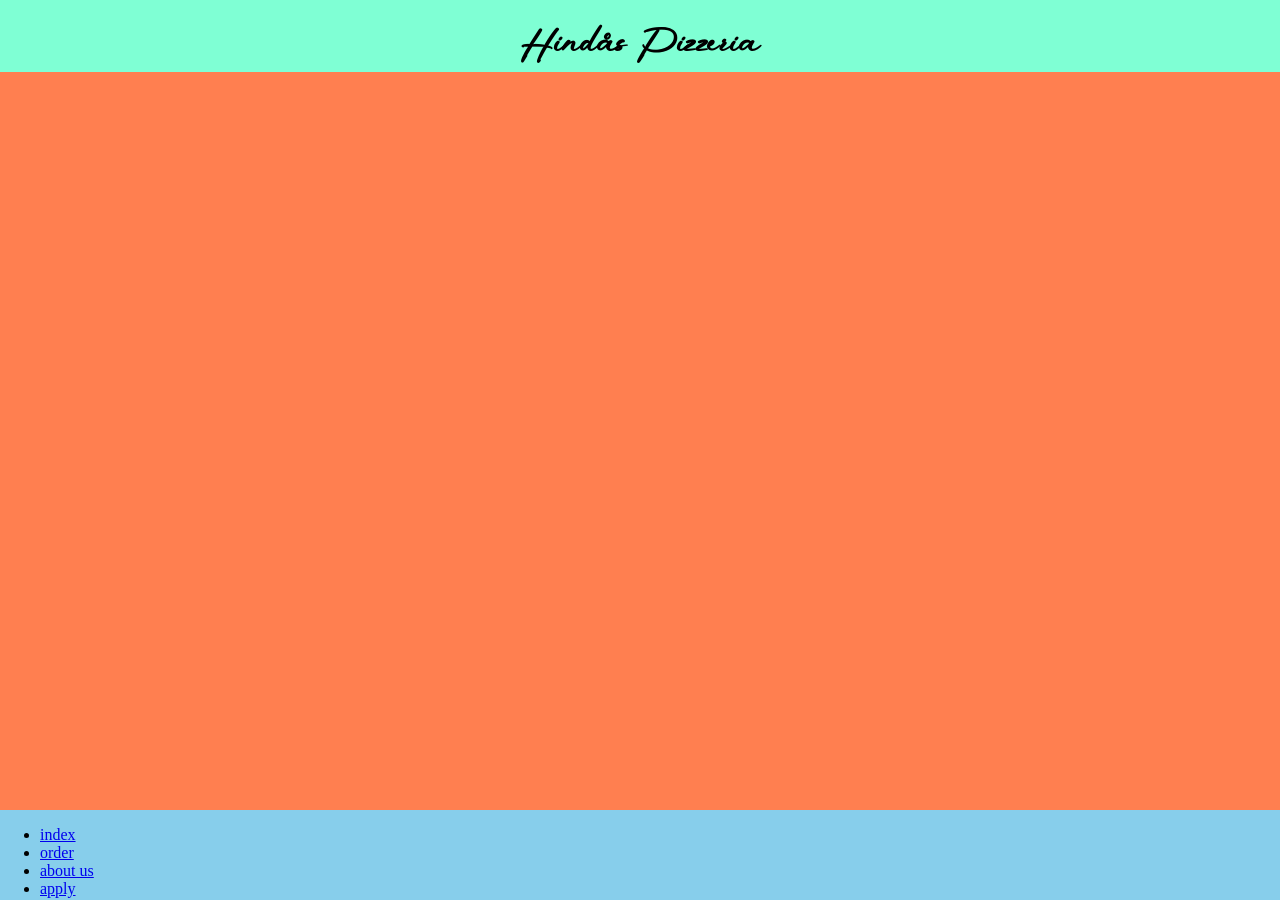
==== aboutUs.html @ 9dcbf071 "Hemma_liten 1" ====
<!DOCTYPE html>
<html lang="en">
<head>
  <meta charset="UTF-8">
  <meta name="viewport" content="width=device-width, initial-scale=1.0">
  <link rel="stylesheet" href="./css/style.css">
  <title>HindåsPizzeria</title>
</head>
<body>
  <header>
    <h1>Hindås Pizzeria</h1>
  </header>
  <div id="main">
  </div>
  <footer>
    <ul>
      <li><a href="index.html">index</a></li>
      <li><a href="order.html">order</a></li>
      <li><a href="aboutUs.html">about us</a></li>
      <li><a href="apply.html">apply</a></li>
    </ul>
  </footer>
</body>
</html>
---- css/style.css ----
body{
    margin: 0px;
    background-color: antiquewhite;
    display: grid;
    grid-template-areas:
    "hd hd hd"
    "mn mn mn"
    "ft ft ft";
    grid-template-columns:100%;
    grid-template-rows:8vh 82vh 10vh;
}
@font-face {
    font-family:hello;
    src: url(../misc/RusticRoadway.otf) format("opentype");
}
header{
    grid-area: hd;
    display: flex;
    justify-content: center;
    background-color: aquamarine;
}
h1{
    font-family:"hello";
}
#main{
    grid-area: mn;
    background-color: coral;
    display: flex;
    flex-direction: column;
}
#ordered{
    background-color: salmon;
    height: 40%;
    width: 100%;
}
#divider{
    background-color: orangered;
    height: 5%;
    width: 100%;
    display: flex;
    flex-direction: row;
}
.menu-sort{
    height:100%;
    width: 7%;
    background-color: aqua;
    border-radius: 4px;
}
#pizza{
    background-color: darkorange;
}
#kebab{
    background-color: brown;
}
#salad{
    background-color: greenyellow;
}
#hamburgare{
    background-color: royalblue;
}
#lasagne{
    background-color:darkmagenta;
}
#menu{
    background-color: brown;
    height: 55%;
    width: 100%;
    display: flex;
    flex-direction: row;
    flex-wrap: wrap;
}
.menu-item{
    height:20% ;
    width:30%;
    background-color: aliceblue;
    margin: 2% 0 0 2%;
    border-radius: 1em;
}
footer{
    grid-area: ft;
    background-color: skyblue;
}
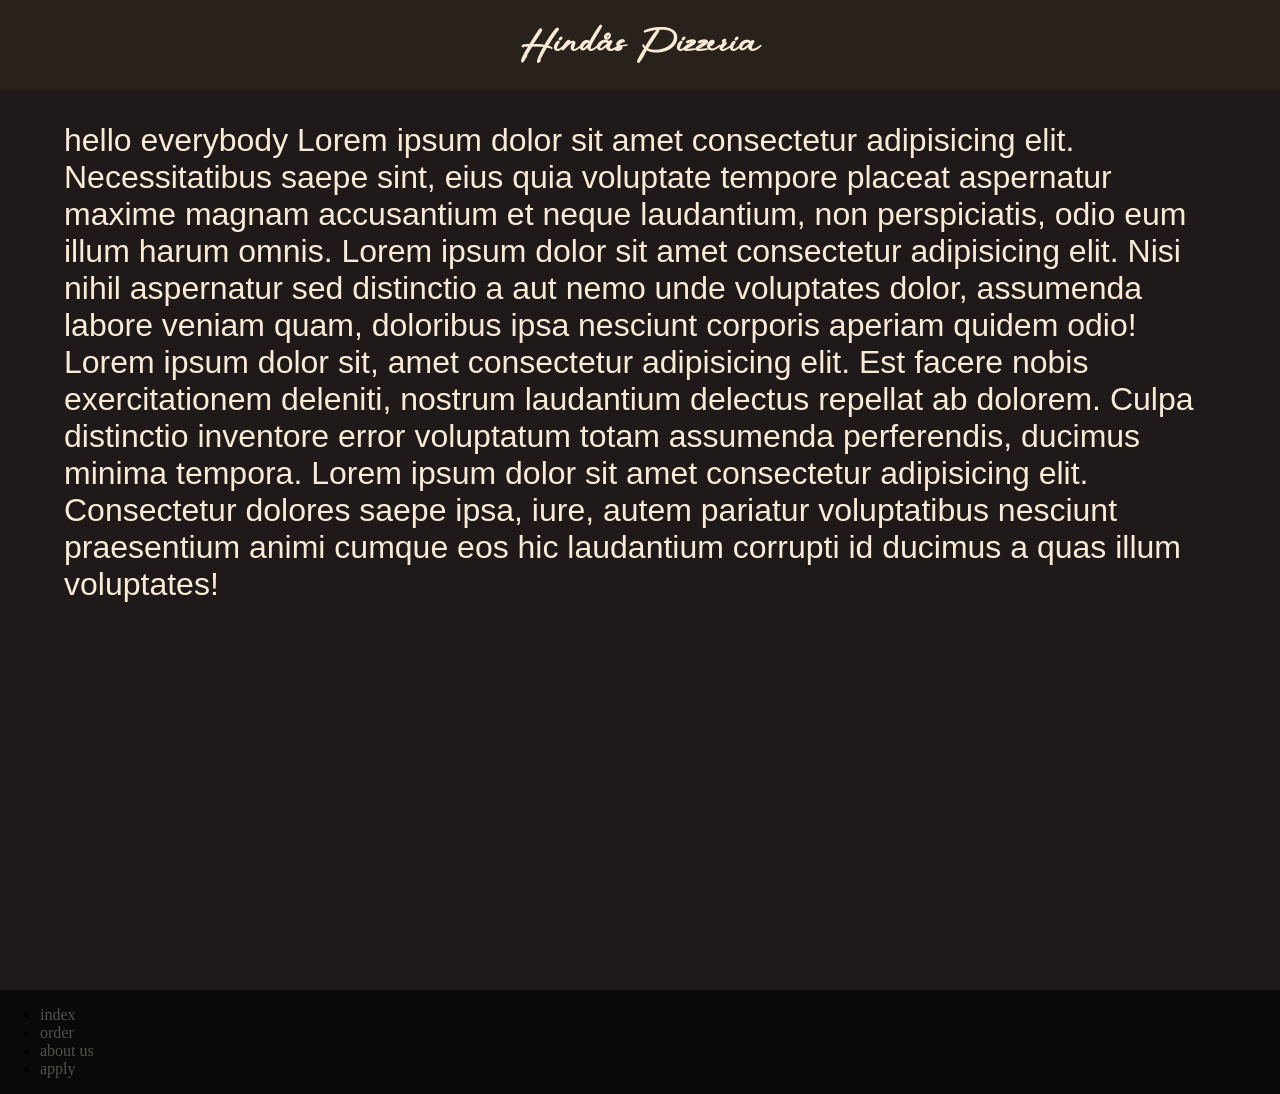
==== commit a0287339: "Lektion Vecka16" ====
--- a/aboutUs.html
+++ b/aboutUs.html
@@ -11,6 +11,9 @@
     <h1>Hindås Pizzeria</h1>
   </header>
   <div id="main">
+    <div class="text_component">
+      <p>hello everybody Lorem ipsum dolor sit amet consectetur adipisicing elit. Necessitatibus saepe sint, eius quia voluptate tempore placeat aspernatur maxime magnam accusantium et neque laudantium, non perspiciatis, odio eum illum harum omnis. Lorem ipsum dolor sit amet consectetur adipisicing elit. Nisi nihil aspernatur sed distinctio a aut nemo unde voluptates dolor, assumenda labore veniam quam, doloribus ipsa nesciunt corporis aperiam quidem odio! Lorem ipsum dolor sit, amet consectetur adipisicing elit. Est facere nobis exercitationem deleniti, nostrum laudantium delectus repellat ab dolorem. Culpa distinctio inventore error voluptatum totam assumenda perferendis, ducimus minima tempora. Lorem ipsum dolor sit amet consectetur adipisicing elit. Consectetur dolores saepe ipsa, iure, autem pariatur voluptatibus nesciunt praesentium animi cumque eos hic laudantium corrupti id ducimus a quas illum voluptates!</p>
+    </div>
   </div>
   <footer>
     <ul>
--- a/css/style.css
+++ b/css/style.css
@@ -6,8 +6,6 @@
     "hd hd hd"
     "mn mn mn"
     "ft ft ft";
-    grid-template-columns:100%;
-    grid-template-rows:8vh 82vh 10vh;
 }
 @font-face {
     font-family:hello;
@@ -17,26 +15,53 @@
     grid-area: hd;
     display: flex;
     justify-content: center;
-    background-color: aquamarine;
+    background-color: rgb(41, 34, 28);
 }
 h1{
     font-family:"hello";
+    color: antiquewhite;
 }
 #main{
     grid-area: mn;
-    background-color: coral;
+    background-color: rgb(31, 26, 25);
     display: flex;
     flex-direction: column;
+    min-height:100vh;
 }
+footer{
+    grid-area: ft;
+    background-color: rgb(10, 9, 8);
+}
+footer li a{
+    text-decoration: none;
+    color: rgb(83, 81, 78);
+}
+
+
+
+
+/*      For index.html        
+                        Fixa #ordered till sidan och reveal med JS
+                        Ta bort andra maträtter, använd för att sortera pizzor
+                        
+*/
 #ordered{
     background-color: salmon;
-    height: 40%;
-    width: 100%;
+    height: 91vh;
+    width: 100vw;
+    position: absolute;
+    bottom:-10vh;
+    right: 100vw;
+    transition: 1s;
+    display: flex;
+    flex-direction: row;
+    flex-wrap: wrap;
+    overflow-y: scroll;
 }
 #divider{
     background-color: orangered;
-    height: 5%;
-    width: 100%;
+    height: 10vh;
+    width: 100vw;
     display: flex;
     flex-direction: row;
 }
@@ -45,6 +70,15 @@
     width: 7%;
     background-color: aqua;
     border-radius: 4px;
+    margin-right: 1em;
+}
+.broad{
+    display: flex;
+    flex-direction:row;
+}
+.tall{
+    display: flex;
+    flex-direction: column;
 }
 #pizza{
     background-color: darkorange;
@@ -61,22 +95,38 @@
 #lasagne{
     background-color:darkmagenta;
 }
+#toggle_button{
+    color: aqua;
+    background-color: black;
+}
 #menu{
     background-color: brown;
-    height: 55%;
-    width: 100%;
+    height: 90vh;
+    width: 100vw;
     display: flex;
     flex-direction: row;
     flex-wrap: wrap;
+    overflow-y: scroll;
 }
 .menu-item{
-    height:20% ;
-    width:30%;
+    height:40% ;
+    width:20%;
     background-color: aliceblue;
-    margin: 2% 0 0 2%;
+    margin: 4% 0 0 4%;
     border-radius: 1em;
 }
-footer{
-    grid-area: ft;
-    background-color: skyblue;
-}+
+/*      for order.html        */
+
+/*      for aboutUs.html      */
+.text_component{
+    margin:0 2em 0 2em;
+    font-size: 2em;
+    font-family: 'Franklin Gothic Medium', 'Arial Narrow', Arial, sans-serif;
+    color: antiquewhite;
+}
+.media_component{
+    justify-self: center;
+}
+
+/*      for apply.html        */
